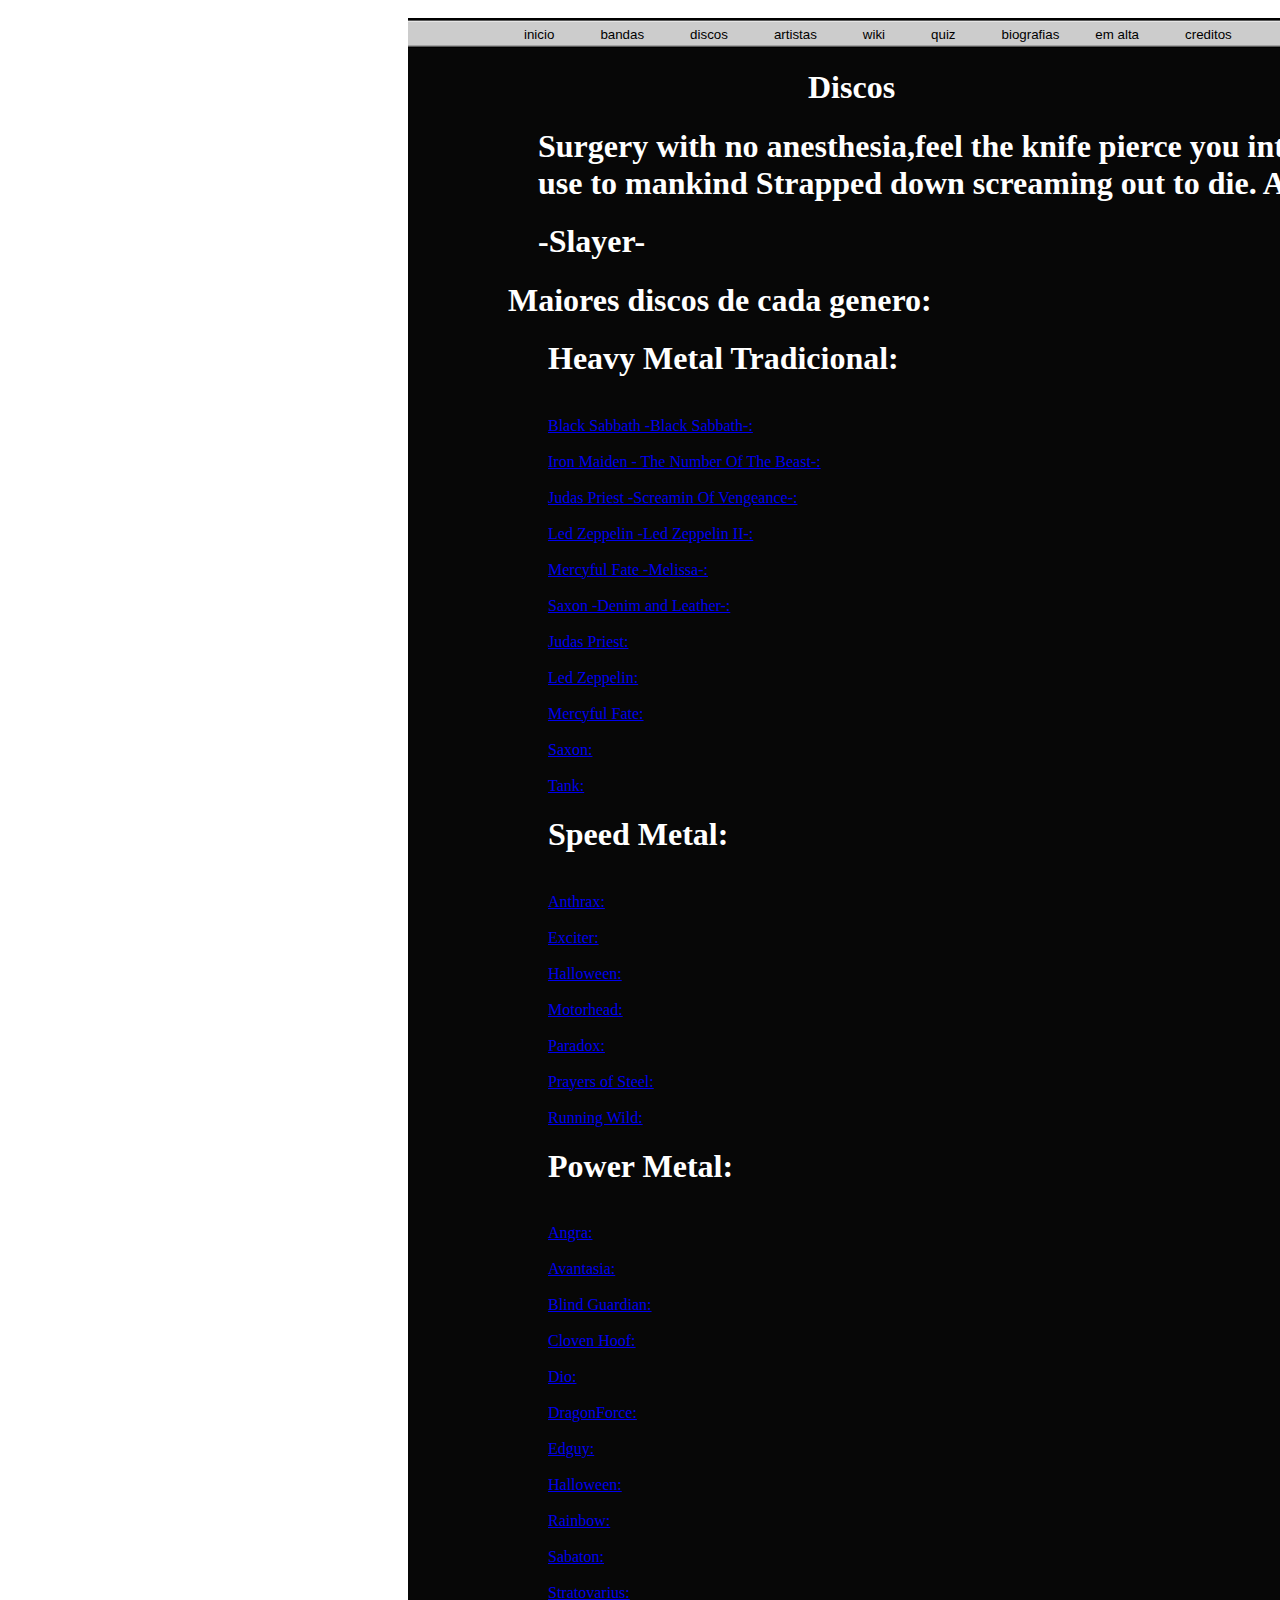
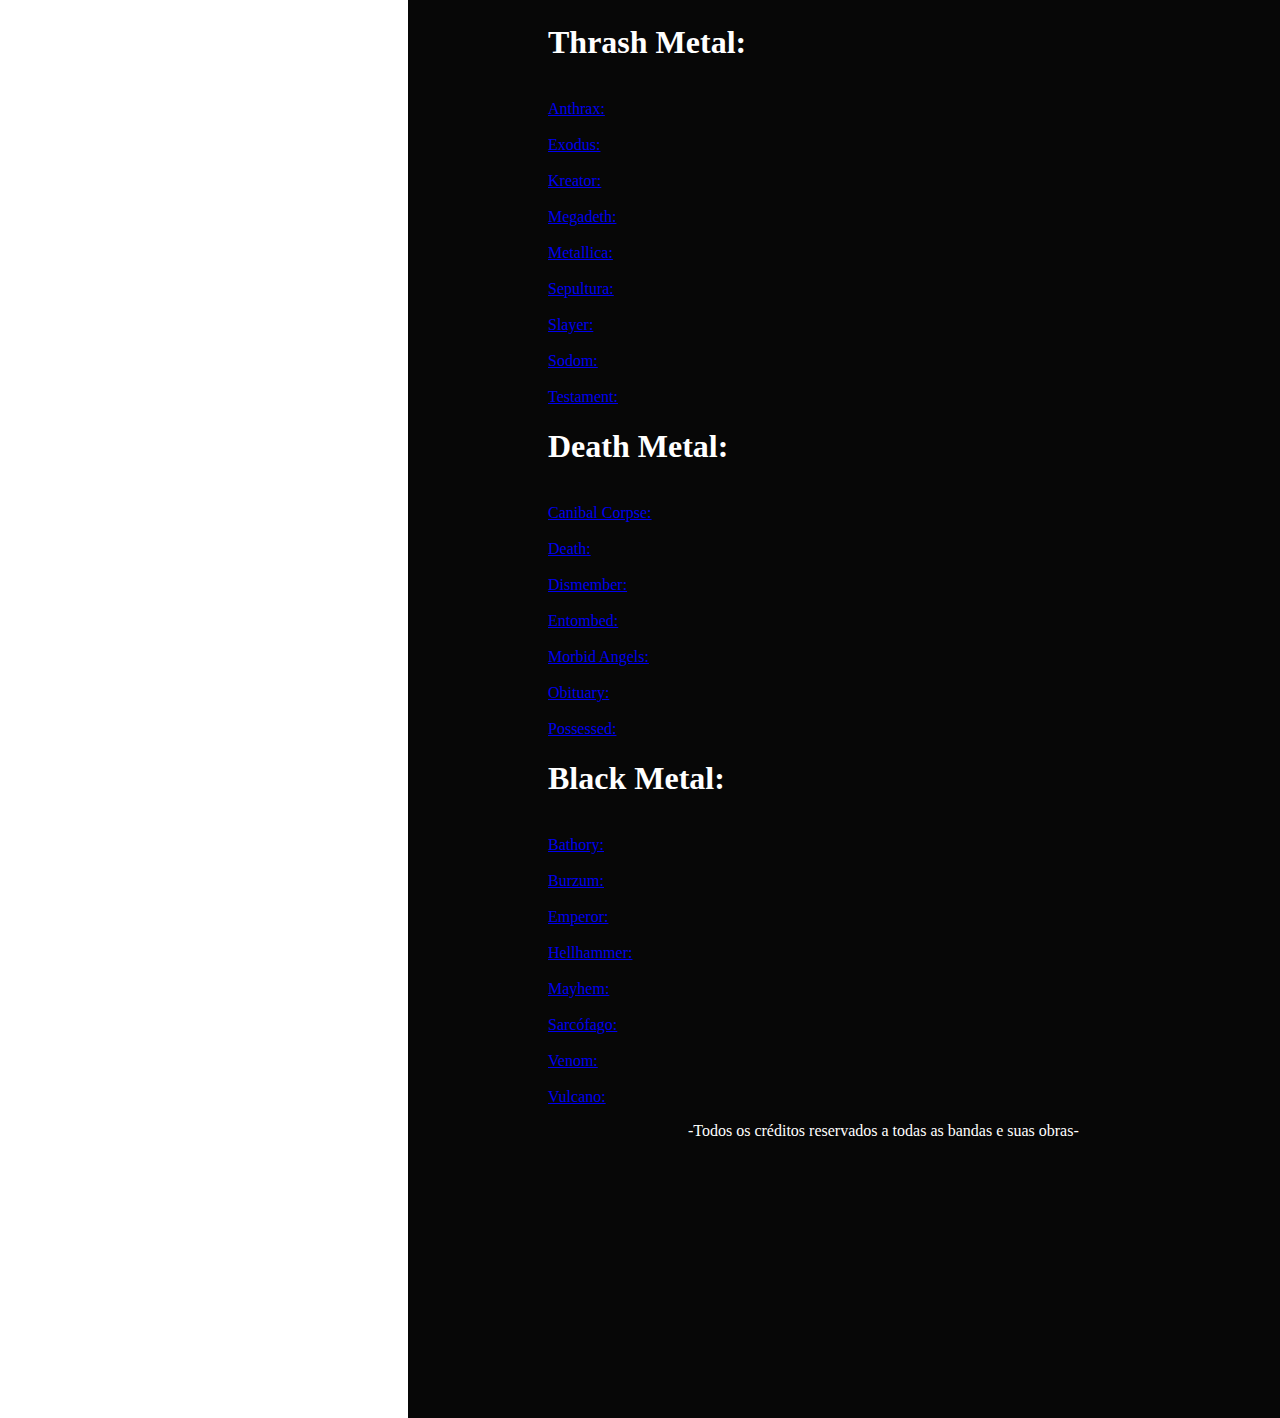
==== blog beta-1/discos/index.html @ 8f16cd03 "Initial commit" ====
<!DOCTYPE html>
<html lang="en">
<head>
    
    <meta charset="UTF-8">
    <link rel="stylesheet" href = "style.css">
    <meta name="viewport" content="width=device-width, initial-scale=1.0">
    <title>Document</title>
</head>
<body>
    
    
    
    <script src="site.js"></script>
    
<div id = "all">
    <div class = "barra">
        <img src="barra1.png" class = "barra__img">
    <div class = "barra__botoes">
    
    <button class = "barra__botoes__botao1" onclick="buttonClickInicio()">inicio</button>
    <button class = "barra__botoes__botao2" onclick="buttonClick()">bandas</button>
    <button class = "barra__botoes__botao3" onclick="buttonClickTeste()">discos</button>
    <button class = "barra__botoes__botao4" onclick="buttonClickTeste()">artistas</button>
    <button class = "barra__botoes__botao5" onclick="buttonClickTeste()">wiki</button>
    <button class = "barra__botoes__botao6" onclick="buttonClickTeste()">quiz</button>
    <button class = "barra__botoes__botao7" onclick="buttonClickTeste()">biografias</button>
    <button class = "barra__botoes__botao8" onclick="buttonClickTeste()">em alta</button>
    <button class = "barra__botoes__botao9" onclick="buttonClickTeste()">creditos</button>
    </div>
    </div>
    <div id ="menu"></div> 
    
    

    <audio autoplay loop style="display:none;">
        <source src="totaldestruction.mp3"  type="audio/mpeg">
    </audio> 

    <header>
        
        <h1 class = "header__titulo">
            Discos
        </h1>
        
        <article id ="dark_alert"> 
            <h1>Surgery with no anesthesia,feel the knife pierce you intensely, Inferior, no use to mankind Strapped down screaming out to die. Angel of Death!</h1>
            <h1>-Slayer-</h1>
        </article>
    </header>

<!-- o que é o site-->
    <section > 
        <article class="post"> 
            
            <h1 class = "post__titulo">Maiores discos de cada genero:</h1>
            
            <ul class = "post__lista__HMT" id = "links">
                <h1 class = "post__titulo" id = "textos">Heavy Metal Tradicional:</h1>
                <br><a href="https://pt.wikipedia.org/wiki/Angel_Witch">Black Sabbath -Black Sabbath-: </a> </br>
                <br><a href="https://pt.wikipedia.org/wiki/Atomkraft">Iron Maiden - The Number Of The Beast-: </a> </br>
                <br><a href="https://pt.wikipedia.org/wiki/Black_Sabbath">Judas Priest -Screamin Of Vengeance-: </a> </br>
                <br><a href="https://pt.wikipedia.org/wiki/Deep_Purple">Led Zeppelin -Led Zeppelin II-: </a> </br>
                <br><a href="https://pt.wikipedia.org/wiki/Holocaust_(banda)">Mercyful Fate -Melissa-: </a> </br>
                <br><a href="https://pt.wikipedia.org/wiki/Iron_Maiden">Saxon -Denim and Leather-: </a> </br>
                <br><a href="https://pt.wikipedia.org/wiki/Judas_Priest">Judas Priest: </a> </br>
                <br><a href="https://pt.wikipedia.org/wiki/Led_Zeppelin">Led Zeppelin: </a> </br>
                <br><a href="https://pt.wikipedia.org/wiki/Mercyful_Fate">Mercyful Fate: </a> </br>
                <br><a href="https://pt.wikipedia.org/wiki/Saxon_(banda)">Saxon: </a> </br>
                <br><a href="https://pt.wikipedia.org/wiki/Tank_(banda)">Tank: </a> </br>
            </ul>
           
            <ul class = "post__lista__SHM" id = "links">
                <h1 class = "post__titulo" id = "textos">Speed Metal:</h1>
                <br><a href="https://pt.wikipedia.org/wiki/Anthrax">Anthrax: </a> </br>
                <br><a href="https://pt.wikipedia.org/wiki/Exciter">Exciter: </a> </br>
                <br><a href="https://pt.wikipedia.org/wiki/Helloween">Halloween: </a> </br>
                <br><a href="https://pt.wikipedia.org/wiki/Mot%C3%B6rhead">Motorhead: </a> </br>
                <br><a href="https://pt.wikipedia.org/wiki/Paradox_(banda)">Paradox: </a> </br>
                <br><a href="https://www.youtube.com/watch?v=dQw4w9WgXcQ">Prayers of Steel: </a> </br>
                <br><a href="https://www.youtube.com/watch?v=dQw4w9WgXcQ">Running Wild: </a> </br>
                
            </ul>

            <ul class = "post__lista__DHM" id = "textos">
                <h1 class = "post__titulo" id = "textos">Power Metal:</h1>
                <br><a href="https://www.youtube.com/watch?v=dQw4w9WgXcQ">Angra: </a> </br>
                <br><a href="https://www.youtube.com/watch?v=dQw4w9WgXcQ">Avantasia: </a> </br>
                <br><a href="https://www.youtube.com/watch?v=dQw4w9WgXcQ">Blind Guardian: </a> </br>
                <br><a href="https://www.youtube.com/watch?v=dQw4w9WgXcQ">Cloven Hoof: </a> </br>
                <br><a href="https://www.youtube.com/watch?v=dQw4w9WgXcQ">Dio: </a> </br>
                <br><a href="https://www.youtube.com/watch?v=dQw4w9WgXcQ">DragonForce: </a> </br>
                <br><a href="https://www.youtube.com/watch?v=dQw4w9WgXcQ">Edguy: </a> </br>
                <br><a href="https://www.youtube.com/watch?v=dQw4w9WgXcQ">Halloween: </a> </br>
                <br><a href="https://www.youtube.com/watch?v=dQw4w9WgXcQ">Rainbow: </a> </br>
                <br><a href="https://www.youtube.com/watch?v=dQw4w9WgXcQ">Sabaton: </a> </br>
                <br><a href="https://www.youtube.com/watch?v=dQw4w9WgXcQ">Stratovarius: </a> </br>
            </ul>

            <ul class = "post__lista__THM" id = "textos">
                <h1 class = "post__titulo" id = "textos">Thrash Metal:</h1>
                <br><a href="https://www.youtube.com/watch?v=dQw4w9WgXcQ">Anthrax: </a> </br>
                <br><a href="https://www.youtube.com/watch?v=dQw4w9WgXcQ">Exodus: </a> </br>
                <br><a href="https://www.youtube.com/watch?v=dQw4w9WgXcQ">Kreator: </a> </br>
                <br><a href="https://www.youtube.com/watch?v=dQw4w9WgXcQ">Megadeth: </a> </br>
                <br><a href="https://www.youtube.com/watch?v=dQw4w9WgXcQ">Metallica: </a> </br>
                <br><a href="https://www.youtube.com/watch?v=dQw4w9WgXcQ">Sepultura: </a> </br>
                <br><a href="https://www.youtube.com/watch?v=dQw4w9WgXcQ">Slayer: </a> </br>
                <br><a href="https://www.youtube.com/watch?v=dQw4w9WgXcQ">Sodom: </a> </br>
                <br><a href="https://www.youtube.com/watch?v=dQw4w9WgXcQ">Testament: </a> </br>
            </ul>
            <ul class = "post__lista__DHM" id = "textos">
                <h1 class = "post__titulo" id = "textos">Death Metal:</h1>
                <br><a href="https://www.youtube.com/watch?v=dQw4w9WgXcQ">Canibal Corpse: </a> </br>
                <br><a href="https://www.youtube.com/watch?v=dQw4w9WgXcQ">Death: </a> </br>
                <br><a href="https://www.youtube.com/watch?v=dQw4w9WgXcQ">Dismember: </a> </br>
                <br><a href="https://www.youtube.com/watch?v=dQw4w9WgXcQ">Entombed: </a> </br>
                <br><a href="https://www.youtube.com/watch?v=dQw4w9WgXcQ">Morbid Angels: </a> </br>
                <br><a href="https://www.youtube.com/watch?v=dQw4w9WgXcQ">Obituary: </a> </br>
                <br><a href="https://www.youtube.com/watch?v=dQw4w9WgXcQ">Possessed: </a> </br>
            </ul>
            <ul class = "post__lista__BHM" id = "textos">
                <h1 class = "post__titulo" id = "textos">Black Metal:</h1>
                <br><a href="https://www.youtube.com/watch?v=dQw4w9WgXcQ">Bathory: </a> </br>
                <br><a href="https://www.youtube.com/watch?v=dQw4w9WgXcQ">Burzum: </a> </br>
                <br><a href="https://www.youtube.com/watch?v=dQw4w9WgXcQ">Emperor: </a> </br>
                <br><a href="https://www.youtube.com/watch?v=dQw4w9WgXcQ">Hellhammer: </a> </br>
                <br><a href="https://www.youtube.com/watch?v=dQw4w9WgXcQ">Mayhem: </a> </br>
                <br><a href="https://www.youtube.com/watch?v=dQw4w9WgXcQ">Sarcófago: </a> </br>
                <br><a href="https://www.youtube.com/watch?v=dQw4w9WgXcQ">Venom: </a> </br>
                <br><a href="https://www.youtube.com/watch?v=dQw4w9WgXcQ">Vulcano: </a> </br>
            </ul>

           
        </article> 
    </section>
<!-- creditos/rodapé-->
    <footer>-Todos os créditos reservados a todas as bandas e suas obras-</footer>
    <div class = "retangulo"></div>
    </div>
</body>
</html>
---- blog beta-1/discos/style.css ----
body{
    background-image: url('https://steamuserimages-a.akamaihd.net/ugc/850467574239066353/6B56E86D1F79E68C0050231125B6F3855B408C30/?imw=5000&imh=5000&ima=fit&impolicy=Letterbox&imcolor=%23000000&letterbox=false');
    top:90%;
    background-size:auto;
}
.barra{
    position:relative;
    top : 0px;
    left:0px;
    width:1000px;
    height:30px
}
.barra__botoes{
    position:relative;
    left:100px;
}
.barra__img{
    position:relative;
    width:1000px;
    height:30px
}

.barra__botao:hover {
    background-color: #45a049; /* Cor de fundo ao passar o mouse */
    border-color: #45a049; /* Cor da borda ao passar o mouse */
}
#all{
    background-color:#070707;
    position:relative;
    color:white;
    font-family:"Onyx";
    top : 10px; 
    left : 400px;
    
    
    background-color:#070707;
    width:1000px;
    height:3000px;
    border-color: white;
    border:40px;
    border-style: inherit;
    
}
#dark_alert{
    position:relative;
    left:13%;
}
.post{
    position:relative;
    left:10%;
}

.post1{
    position:relative;
    top:-135px;
    left:70%;
}

.header__titulo{
    position:relative;
    left:40%;
}
footer{
    position:relative;
    left:28%;
}

#euronymous{
    position:relative;
    left:20%;
}


/*botoes*/

.barra__botoes__botao1{

    position:relative;
    background-color: #cccccc;
    left:10px;
    top:-27px;
    border:0px;
}
.barra__botoes__botao2{

    position:relative;
    background-color: #cccccc;
    left:40px;
    top:-27px;
    border:0px;
}
.barra__botoes__botao3{

    position:relative;
    background-color: #cccccc;
    left:70px;
    top:-27px;
    border:0px;
}
.barra__botoes__botao4{

    position:relative;
    background-color: #cccccc;
    left:100px;
    top:-27px;
    border:0px;
}
.barra__botoes__botao5{

    position:relative;
    background-color: #cccccc;
    left:130px;
    top:-27px;
    border:0px;
}
.barra__botoes__botao6{

    position:relative;
    background-color: #cccccc;
    left:160px;
    top:-27px;
    border:0px;
}
.barra__botoes__botao7{

    position:relative;
    background-color: #cccccc;
    left:190px;
    top:-27px;
    border:0px;
}
.barra__botoes__botao8{

    position:relative;
    background-color: #cccccc;
    left:210px;
    top:-27px;
    border:0px;
}
.barra__botoes__botao9{

    position:relative;
    background-color: #cccccc;
    left:240px;
    top:-27px;
    border:0px;
}
.barra__botoes__botao1:hover {
    background-color: #686868; /* Cor de fundo ao passar o mouse */
    border-color: #686868; /* Cor da borda ao passar o mouse */
}
.barra__botoes__botao2:hover {
    background-color: #686868; /* Cor de fundo ao passar o mouse */
    border-color: #686868; /* Cor da borda ao passar o mouse */
}
.barra__botoes__botao3:hover {
    background-color: #686868; /* Cor de fundo ao passar o mouse */
    border-color: #686868; /* Cor da borda ao passar o mouse */
}
.barra__botoes__botao4:hover {
    background-color: #686868; /* Cor de fundo ao passar o mouse */
    border-color: #686868; /* Cor da borda ao passar o mouse */
}
.barra__botoes__botao5:hover {
    background-color: #686868; /* Cor de fundo ao passar o mouse */
    border-color: #686868; /* Cor da borda ao passar o mouse */
}
.barra__botoes__botao6:hover {
    background-color: #686868; /* Cor de fundo ao passar o mouse */
    border-color: #686868; /* Cor da borda ao passar o mouse */
}
.barra__botoes__botao7:hover {
    background-color: #686868; /* Cor de fundo ao passar o mouse */
    border-color: #686868; /* Cor da borda ao passar o mouse */
}
.barra__botoes__botao8:hover {
    background-color: #686868; /* Cor de fundo ao passar o mouse */
    border-color: #686868; /* Cor da borda ao passar o mouse */
}
.barra__botoes__botao9:hover {
    background-color: #686868; /* Cor de fundo ao passar o mouse */
    border-color: #686868; /* Cor da borda ao passar o mouse */
}
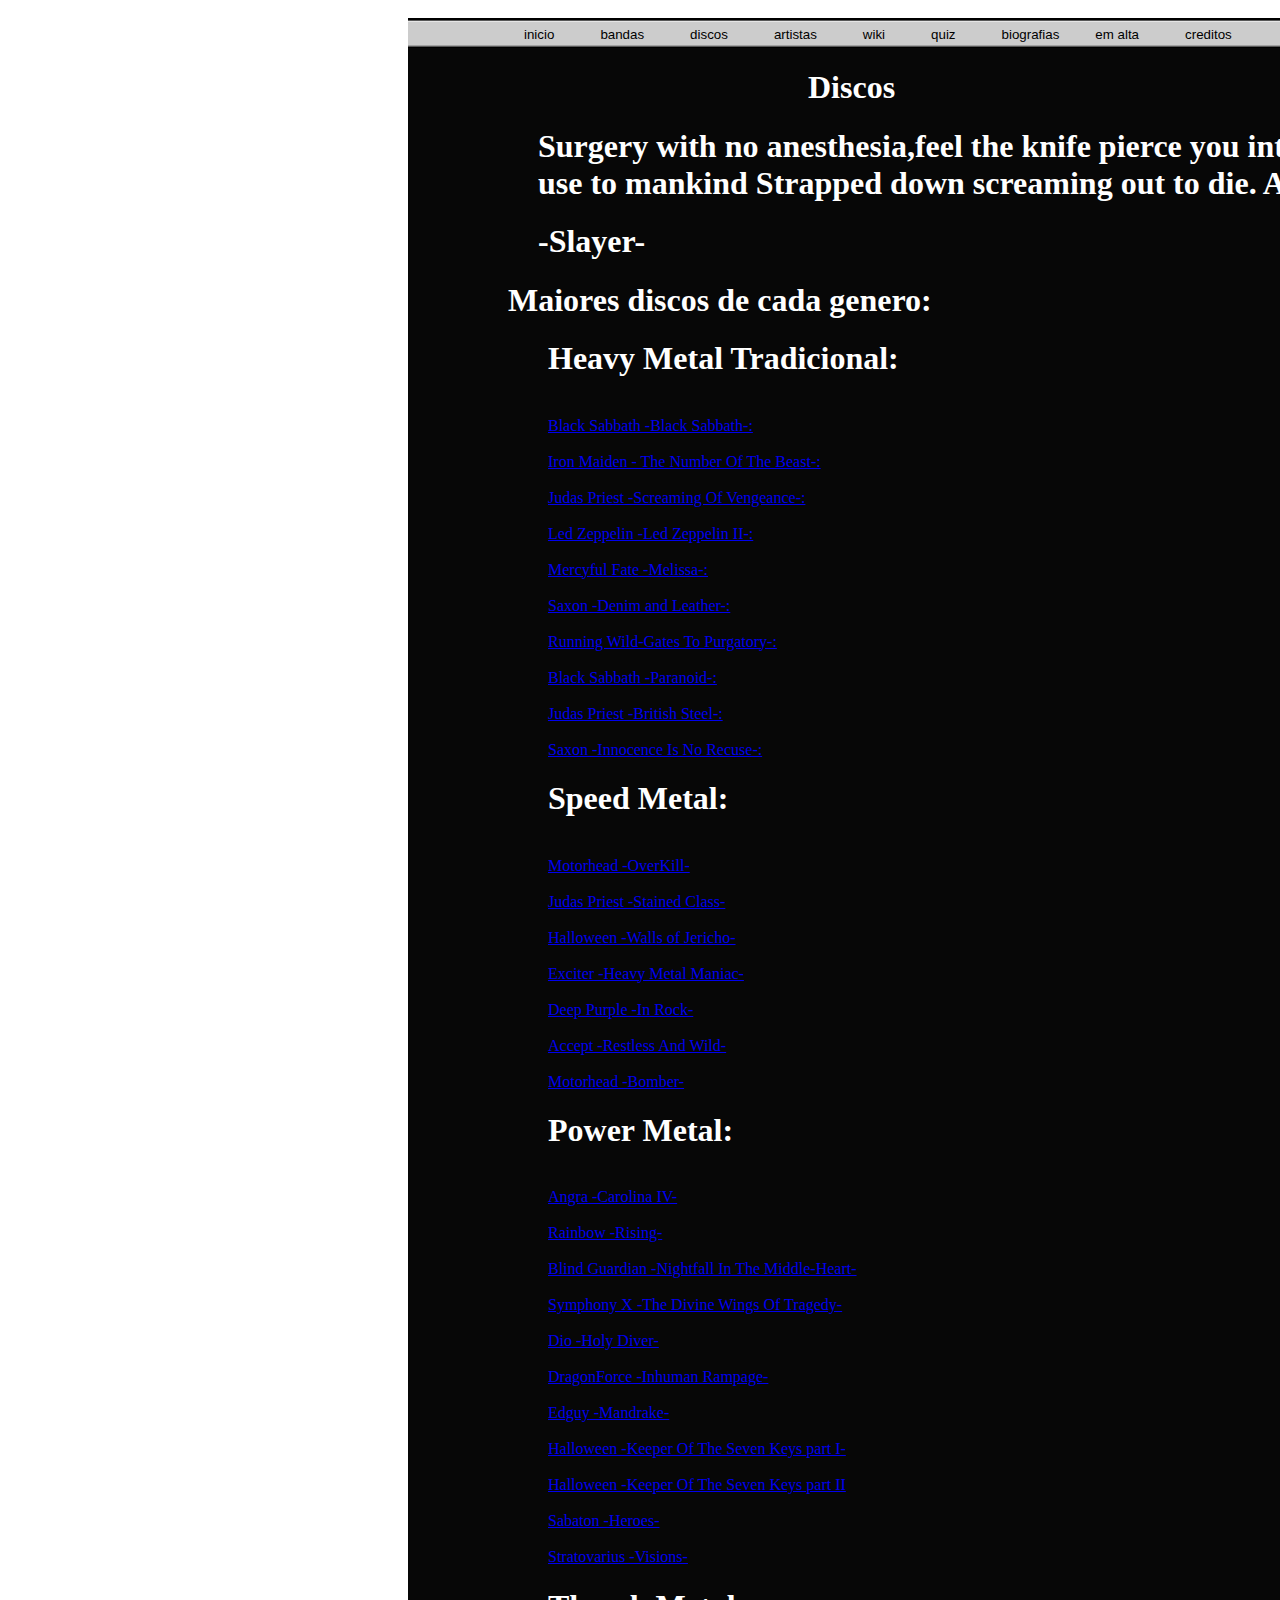
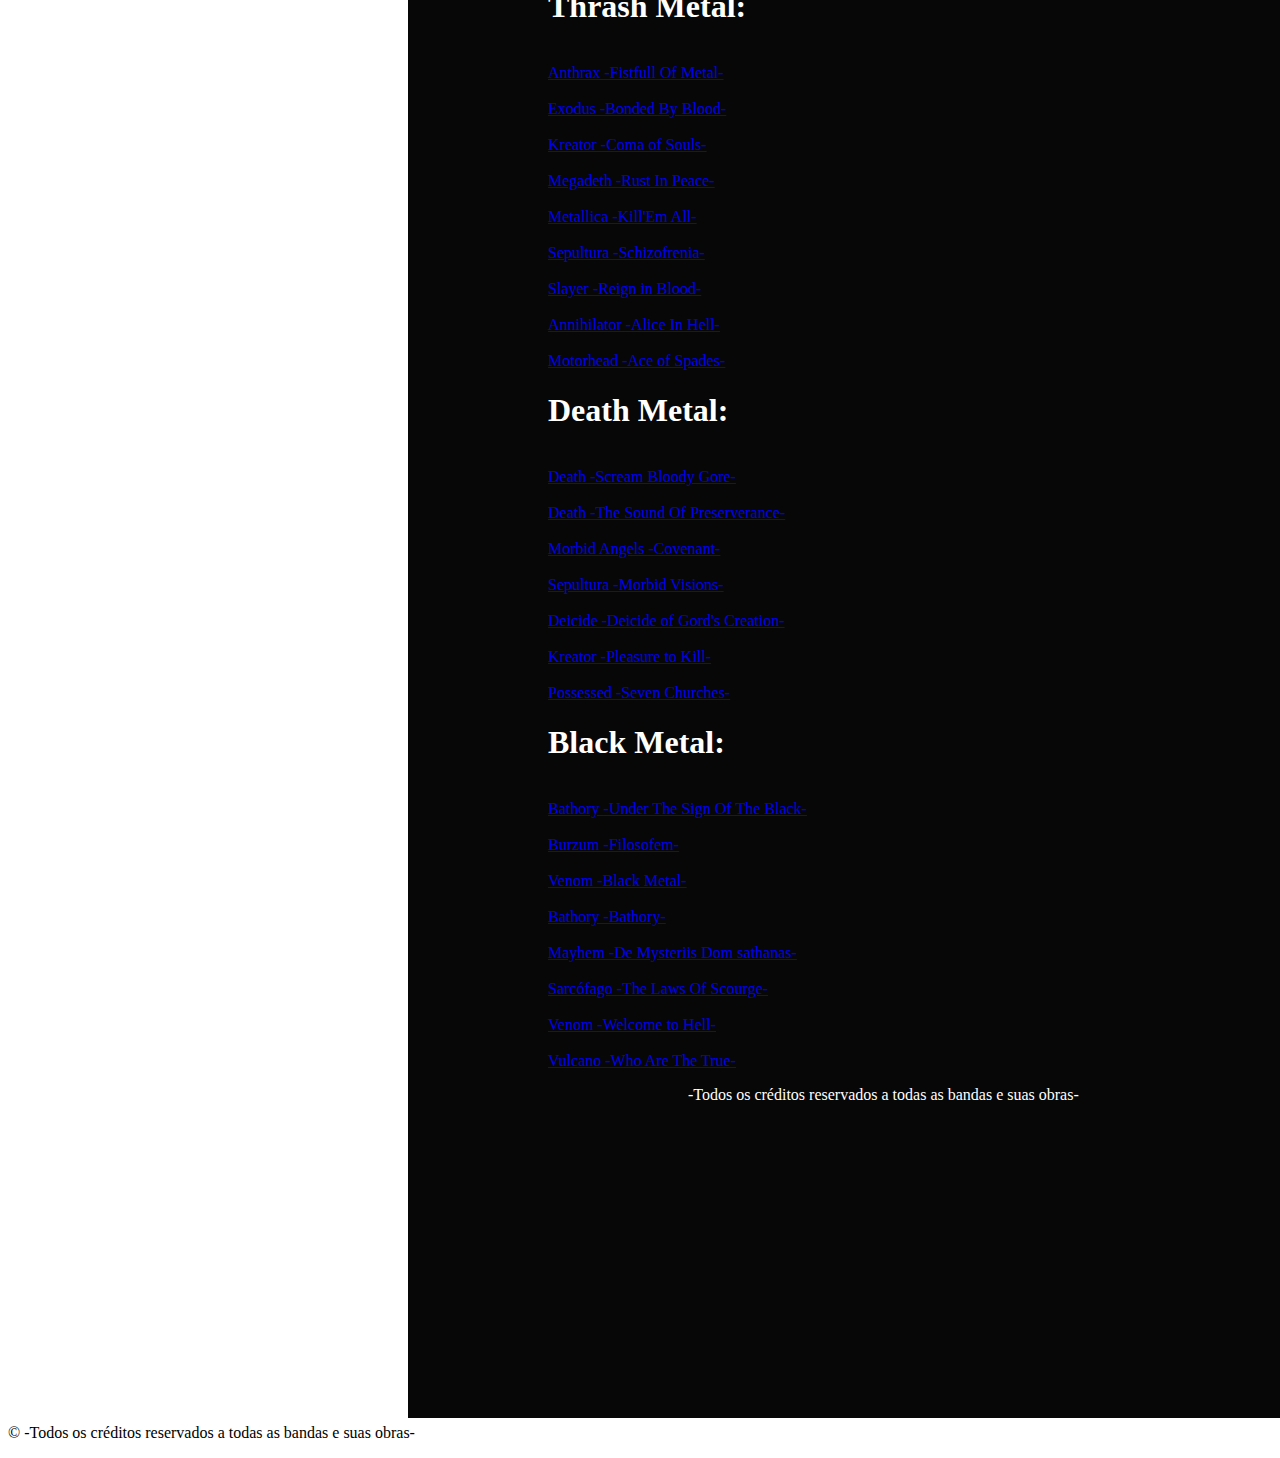
==== commit 70974af3: "primteiro commit" ====
--- a/blog beta-1/discos/index.html
+++ b/blog beta-1/discos/index.html
@@ -18,15 +18,15 @@
         <img src="barra1.png" class = "barra__img">
     <div class = "barra__botoes">
     
-    <button class = "barra__botoes__botao1" onclick="buttonClickInicio()">inicio</button>
-    <button class = "barra__botoes__botao2" onclick="buttonClick()">bandas</button>
-    <button class = "barra__botoes__botao3" onclick="buttonClickTeste()">discos</button>
-    <button class = "barra__botoes__botao4" onclick="buttonClickTeste()">artistas</button>
-    <button class = "barra__botoes__botao5" onclick="buttonClickTeste()">wiki</button>
-    <button class = "barra__botoes__botao6" onclick="buttonClickTeste()">quiz</button>
-    <button class = "barra__botoes__botao7" onclick="buttonClickTeste()">biografias</button>
-    <button class = "barra__botoes__botao8" onclick="buttonClickTeste()">em alta</button>
-    <button class = "barra__botoes__botao9" onclick="buttonClickTeste()">creditos</button>
+        <button class = "barra__botoes__botao1" onclick="buttonClickInicio()">inicio</button>
+        <button class = "barra__botoes__botao2" onclick="buttonClickBandas()">bandas</button>
+        <button class = "barra__botoes__botao3" onclick="buttonClickDiscos()">discos</button>
+        <button class = "barra__botoes__botao4" onclick="buttonClickTeste()">artistas</button>
+        <button class = "barra__botoes__botao5" onclick="buttonClickTeste()">wiki</button>
+        <button class = "barra__botoes__botao6" onclick="buttonClickTeste()">quiz</button>
+        <button class = "barra__botoes__botao7" onclick="buttonClickTeste()">biografias</button>
+        <button class = "barra__botoes__botao8" onclick="buttonClickTeste()">em alta</button>
+        <button class = "barra__botoes__botao9" onclick="buttonClickTeste()">creditos</button>
     </div>
     </div>
     <div id ="menu"></div> 
@@ -57,78 +57,77 @@
             
             <ul class = "post__lista__HMT" id = "links">
                 <h1 class = "post__titulo" id = "textos">Heavy Metal Tradicional:</h1>
-                <br><a href="https://pt.wikipedia.org/wiki/Angel_Witch">Black Sabbath -Black Sabbath-: </a> </br>
-                <br><a href="https://pt.wikipedia.org/wiki/Atomkraft">Iron Maiden - The Number Of The Beast-: </a> </br>
-                <br><a href="https://pt.wikipedia.org/wiki/Black_Sabbath">Judas Priest -Screamin Of Vengeance-: </a> </br>
-                <br><a href="https://pt.wikipedia.org/wiki/Deep_Purple">Led Zeppelin -Led Zeppelin II-: </a> </br>
-                <br><a href="https://pt.wikipedia.org/wiki/Holocaust_(banda)">Mercyful Fate -Melissa-: </a> </br>
-                <br><a href="https://pt.wikipedia.org/wiki/Iron_Maiden">Saxon -Denim and Leather-: </a> </br>
-                <br><a href="https://pt.wikipedia.org/wiki/Judas_Priest">Judas Priest: </a> </br>
-                <br><a href="https://pt.wikipedia.org/wiki/Led_Zeppelin">Led Zeppelin: </a> </br>
-                <br><a href="https://pt.wikipedia.org/wiki/Mercyful_Fate">Mercyful Fate: </a> </br>
-                <br><a href="https://pt.wikipedia.org/wiki/Saxon_(banda)">Saxon: </a> </br>
-                <br><a href="https://pt.wikipedia.org/wiki/Tank_(banda)">Tank: </a> </br>
+                <br><a href="https://music.youtube.com/playlist?list=OLAK5uy_l7sDmWvP2VNWTdhZ453bIhVOBGeNh8lJU&si=3MgvzFK1MkZUBrwI">Black Sabbath -Black Sabbath-: </a> </br>
+                <br><a href="https://music.youtube.com/playlist?list=OLAK5uy_k-RPCaUE9MJcd5OSVh1k1dRTPnvbneE_k&si=8OX3JvwDCbMYzcw0">Iron Maiden - The Number Of The Beast-: </a> </br>
+                <br><a href="https://music.youtube.com/playlist?list=OLAK5uy_nD8CheCHK1_G_mtlSMNhzfT8s3QhSqMdg&si=U64Ra0ibznQNCyFC">Judas Priest -Screaming Of Vengeance-: </a> </br>
+                <br><a href="https://music.youtube.com/playlist?list=OLAK5uy_lfBlhBZMlaqZCHE5LR-kEo7kIrB4QWCDw&si=IKbrIzFSq0qkS_dy">Led Zeppelin -Led Zeppelin II-: </a> </br>
+                <br><a href="https://music.youtube.com/playlist?list=OLAK5uy_liDXSSs3wkx6tQmQ3J7Q6c-BPKJ4gIjag&si=VhfoyOIpK8gxovm1">Mercyful Fate -Melissa-: </a> </br>
+                <br><a href="https://music.youtube.com/playlist?list=OLAK5uy_neOKqRk43faZufEe7dB8HVOI8RJhS3_KY&si=YKwOnpxPqIC_SFw6">Saxon -Denim and Leather-: </a> </br>
+                <br><a href="https://music.youtube.com/playlist?list=OLAK5uy_nHfVutLL2-zwTvGDZGIk4E55Ck5b_7ik8&si=GKBf6HnU1xf4RZIj">Running Wild-Gates To Purgatory-: </a> </br>
+                <br><a href="https://music.youtube.com/playlist?list=OLAK5uy_lhrQQKBwL-MndIQ077Jq-4eKiq5oo-hJw&si=f7dWpZ4AxHJkbiUp">Black Sabbath -Paranoid-: </a> </br>
+                <br><a href="https://music.youtube.com/playlist?list=OLAK5uy_mk0z0Yk8F-4nJPFIJo-4eQztVErgTmGjU&si=Gu_8l-ooTRsUE5o2">Judas Priest -British Steel-: </a> </br>
+                <br><a href="https://music.youtube.com/playlist?list=OLAK5uy_lJfk8BsXggCQly7GxTB_9XyjNbZjKiWAQ&si=n2jx1Ts4QOLpowu9">Saxon -Innocence Is No Recuse-: </a> </br>
             </ul>
            
             <ul class = "post__lista__SHM" id = "links">
                 <h1 class = "post__titulo" id = "textos">Speed Metal:</h1>
-                <br><a href="https://pt.wikipedia.org/wiki/Anthrax">Anthrax: </a> </br>
-                <br><a href="https://pt.wikipedia.org/wiki/Exciter">Exciter: </a> </br>
-                <br><a href="https://pt.wikipedia.org/wiki/Helloween">Halloween: </a> </br>
-                <br><a href="https://pt.wikipedia.org/wiki/Mot%C3%B6rhead">Motorhead: </a> </br>
-                <br><a href="https://pt.wikipedia.org/wiki/Paradox_(banda)">Paradox: </a> </br>
-                <br><a href="https://www.youtube.com/watch?v=dQw4w9WgXcQ">Prayers of Steel: </a> </br>
-                <br><a href="https://www.youtube.com/watch?v=dQw4w9WgXcQ">Running Wild: </a> </br>
+                <br><a href="https://music.youtube.com/playlist?list=OLAK5uy_lsKwBEVkZb9fbggGUn56hBKQWWP2JN5zs&si=qclrq4NkLLWTanl4">Motorhead -OverKill- </a> </br>
+                <br><a href="https://music.youtube.com/playlist?list=OLAK5uy_nwJLzjsb8ag5oSzl_YZnhofUBKdmqgA00&si=_hdIQugZRzOq7MhF">Judas Priest -Stained Class- </a> </br>
+                <br><a href="https://music.youtube.com/playlist?list=OLAK5uy_mfLZQBQZVHSDBpPq4ckEUEBxqT22loMVo&si=fN1OQ2G0YjG9G5rC">Halloween -Walls of Jericho- </a> </br>
+                <br><a href="https://music.youtube.com/playlist?list=OLAK5uy_nWYsmFveGJF69dao6NWYx1Nhs0415k12s&si=OD9avzLj0U4Swg-I">Exciter -Heavy Metal Maniac- </a> </br>
+                <br><a href="https://music.youtube.com/playlist?list=OLAK5uy_mgjgsqfdRh5_qjfS68P-hpRtYEeRatHf8&si=3QZ7oVmAc_8HJkIW">Deep Purple -In Rock- </a> </br>
+                <br><a href="https://music.youtube.com/playlist?list=OLAK5uy_lblNLSMMu-f4HRKRFvkGpKR3WExcUR1dQ&si=APd-WBzD3Qdqhywn">Accept -Restless And Wild- </a> </br>
+                <br><a href="https://music.youtube.com/playlist?list=OLAK5uy_nghuCcaK-UarkqQvAOjUxFTzQe9yn6eYg&si=8EMDmNz5vq-vhFjy">Motorhead -Bomber- </a> </br>
                 
             </ul>
 
             <ul class = "post__lista__DHM" id = "textos">
                 <h1 class = "post__titulo" id = "textos">Power Metal:</h1>
-                <br><a href="https://www.youtube.com/watch?v=dQw4w9WgXcQ">Angra: </a> </br>
-                <br><a href="https://www.youtube.com/watch?v=dQw4w9WgXcQ">Avantasia: </a> </br>
-                <br><a href="https://www.youtube.com/watch?v=dQw4w9WgXcQ">Blind Guardian: </a> </br>
-                <br><a href="https://www.youtube.com/watch?v=dQw4w9WgXcQ">Cloven Hoof: </a> </br>
-                <br><a href="https://www.youtube.com/watch?v=dQw4w9WgXcQ">Dio: </a> </br>
-                <br><a href="https://www.youtube.com/watch?v=dQw4w9WgXcQ">DragonForce: </a> </br>
-                <br><a href="https://www.youtube.com/watch?v=dQw4w9WgXcQ">Edguy: </a> </br>
-                <br><a href="https://www.youtube.com/watch?v=dQw4w9WgXcQ">Halloween: </a> </br>
-                <br><a href="https://www.youtube.com/watch?v=dQw4w9WgXcQ">Rainbow: </a> </br>
-                <br><a href="https://www.youtube.com/watch?v=dQw4w9WgXcQ">Sabaton: </a> </br>
-                <br><a href="https://www.youtube.com/watch?v=dQw4w9WgXcQ">Stratovarius: </a> </br>
+                <br><a href="https://music.youtube.com/playlist?list=OLAK5uy_m0w-TaUa4Dpc-zR8-0oMd885Ke5mN8nzk&si=zysUt0Au0BrJujH2">Angra -Carolina IV- </a> </br>
+                <br><a href="https://music.youtube.com/playlist?list=OLAK5uy_lPTPNinQoLJ7RI1MCV0jM6N3VeyZbhp1U&si=aDnEMcuEuCl0bjWa">Rainbow -Rising- </a> </br>
+                <br><a href="https://music.youtube.com/playlist?list=OLAK5uy_nVY7Ekmu-3gJilFDUz8xrjkzmVmVnQSMQ&si=nS3d5RMtwSQPwRmd">Blind Guardian -Nightfall In The Middle-Heart- </a> </br>
+                <br><a href="https://music.youtube.com/playlist?list=OLAK5uy_nJvO3Tlodjud31G5PB545-o8CCsSE8dFk&si=skcNvOwbE1JpEE0j">Symphony X -The Divine Wings Of Tragedy- </a> </br>
+                <br><a href="https://music.youtube.com/playlist?list=OLAK5uy_mDZD-7njzJOzpgyW__vk9AfpAKzt6waOs&si=xmWsaUWaCLRP8-iK">Dio -Holy Diver- </a> </br>
+                <br><a href="https://music.youtube.com/playlist?list=OLAK5uy_mXoHghv1xDKLngoWfD_0D-hhHrMSsBlwM&si=YDygLOK2kFvtF4Rm">DragonForce -Inhuman Rampage- </a> </br>
+                <br><a href="https://music.youtube.com/playlist?list=OLAK5uy_mZuhx72NPxy3C_5FHjQUpNigmEOx7r5Zo&si=euDgKBSzvkXoU1QS">Edguy -Mandrake- </a> </br>
+                <br><a href="https://music.youtube.com/playlist?list=OLAK5uy_kSM3ce3FKKnVovw3lk2Ks3S2jxH7BOGUU&si=jUFkbyn4nkcem1h2">Halloween -Keeper Of The Seven Keys part I- </a> </br>
+                <br><a href="https://music.youtube.com/playlist?list=OLAK5uy_k11c1NsqqKnadLXCcMHtSNh4pOC46jYXU&si=9GpCDpC67R3T0k1U">Halloween -Keeper Of The Seven Keys part II </a> </br>
+                <br><a href="https://music.youtube.com/playlist?list=OLAK5uy_n7aBpqKyMzx-aaAtMYdBcCDJoAhadqUVY&si=UQhqEMPbPyrSQrm8">Sabaton -Heroes- </a> </br>
+                <br><a href="https://music.youtube.com/playlist?list=OLAK5uy_lX-rUBsmMk_lPpOzt3yrYcNxCrQyJSLd8&si=d-95aP4QkTqZre34">Stratovarius -Visions- </a> </br>
             </ul>
 
             <ul class = "post__lista__THM" id = "textos">
                 <h1 class = "post__titulo" id = "textos">Thrash Metal:</h1>
-                <br><a href="https://www.youtube.com/watch?v=dQw4w9WgXcQ">Anthrax: </a> </br>
-                <br><a href="https://www.youtube.com/watch?v=dQw4w9WgXcQ">Exodus: </a> </br>
-                <br><a href="https://www.youtube.com/watch?v=dQw4w9WgXcQ">Kreator: </a> </br>
-                <br><a href="https://www.youtube.com/watch?v=dQw4w9WgXcQ">Megadeth: </a> </br>
-                <br><a href="https://www.youtube.com/watch?v=dQw4w9WgXcQ">Metallica: </a> </br>
-                <br><a href="https://www.youtube.com/watch?v=dQw4w9WgXcQ">Sepultura: </a> </br>
-                <br><a href="https://www.youtube.com/watch?v=dQw4w9WgXcQ">Slayer: </a> </br>
-                <br><a href="https://www.youtube.com/watch?v=dQw4w9WgXcQ">Sodom: </a> </br>
-                <br><a href="https://www.youtube.com/watch?v=dQw4w9WgXcQ">Testament: </a> </br>
+                <br><a href="https://music.youtube.com/playlist?list=OLAK5uy_loQ23NAYD7yQoH0H2aDEkKRUnkKwwGKTA&si=DXuwsUi7JJyN1VsE">Anthrax -Fistfull Of Metal- </a> </br>
+                <br><a href="https://music.youtube.com/playlist?list=OLAK5uy_kpnRSu9fpQtzzQnP0YpHSlMZdR2n7rPoM&si=7b6T-Qii9g3tM8pA">Exodus -Bonded By Blood- </a> </br>
+                <br><a href="https://music.youtube.com/playlist?list=OLAK5uy_kxKdBOEGV-WvW8voSrm7rf6rzVRIIQhlA&si=Av6umkpttDkK2peH">Kreator -Coma of Souls- </a> </br>
+                <br><a href="https://music.youtube.com/playlist?list=OLAK5uy_l8vqOyheJ7cTWMxaOOPGBnceUaGRTIsgo&si=1qceYlp_x3TtKrwJ">Megadeth -Rust In Peace- </a> </br>
+                <br><a href="https://music.youtube.com/playlist?list=OLAK5uy_m-35U84Nfew9lXmlFNJD_DStZacRYoqWo&si=0QZmOMAfisVIh2pa">Metallica -Kill'Em All- </a> </br>
+                <br><a href="https://music.youtube.com/playlist?list=OLAK5uy_mdnD23aBU5vl4sPyP4MXlfbpyoaiaEHwc&si=zKOhAkeijIUtOhpZ">Sepultura -Schizofrenia- </a> </br>
+                <br><a href="https://music.youtube.com/playlist?list=OLAK5uy_mpVxBNJ60LlM1uhcr2-sJ9Ixo3d6Q4tEE&si=vt7nHFzu1lGUmY9N">Slayer -Reign in Blood- </a> </br>
+                <br><a href="https://music.youtube.com/playlist?list=OLAK5uy_mLtQmUgy-pUvLHNr9evE1XJv7n0OLWcr0&si=XMekpigf5bBnwNo8">Annihilator -Alice In Hell- </a> </br>
+                <br><a href="https://music.youtube.com/playlist?list=OLAK5uy_k2xMJGlq0qobYSxMFIh0en3VKJJXp3k3g&si=G4XaZSVwnZMCwuJV">Motorhead -Ace of Spades- </a> </br>
             </ul>
             <ul class = "post__lista__DHM" id = "textos">
                 <h1 class = "post__titulo" id = "textos">Death Metal:</h1>
-                <br><a href="https://www.youtube.com/watch?v=dQw4w9WgXcQ">Canibal Corpse: </a> </br>
-                <br><a href="https://www.youtube.com/watch?v=dQw4w9WgXcQ">Death: </a> </br>
-                <br><a href="https://www.youtube.com/watch?v=dQw4w9WgXcQ">Dismember: </a> </br>
-                <br><a href="https://www.youtube.com/watch?v=dQw4w9WgXcQ">Entombed: </a> </br>
-                <br><a href="https://www.youtube.com/watch?v=dQw4w9WgXcQ">Morbid Angels: </a> </br>
-                <br><a href="https://www.youtube.com/watch?v=dQw4w9WgXcQ">Obituary: </a> </br>
-                <br><a href="https://www.youtube.com/watch?v=dQw4w9WgXcQ">Possessed: </a> </br>
+                <br><a href="https://music.youtube.com/playlist?list=OLAK5uy_nrokSibSHIsgW1n3BPkq8-LY_fKHoWE0k&si=cs82DBuWL663NcnM">Death -Scream Bloody Gore- </a> </br>
+                <br><a href="https://music.youtube.com/playlist?list=OLAK5uy_lbySUED5AEoh5nVAUwCZE0ebgI49UHIxk&si=_xt3o2s8AR6O2Vnf">Death -The Sound Of Preserverance- </a> </br>
+                <br><a href="https://music.youtube.com/playlist?list=OLAK5uy_mszirvmYRp_8TEh4bOdSdPvldYdet_QCg&si=vOc0TeTtCq2wOBLJ">Morbid Angels -Covenant- </a> </br>
+                <br><a href="https://music.youtube.com/playlist?list=OLAK5uy_m-aUrdAUkH1a7gvl6SOJIFMwa8MQU-R5Y&si=YABaIYManJAWxGWK">Sepultura -Morbid Visions- </a> </br>
+                <br><a href="https://music.youtube.com/playlist?list=OLAK5uy_mHROeWZ0VBdM_vgcLhsR5F7Xt9VQ2YUCg&si=5925mPtzPdCPeTFW">Deicide -Deicide of Gord's Creation- </a> </br>
+                <br><a href="https://music.youtube.com/playlist?list=OLAK5uy_nTI0yqYv7T6UQC4gWNHHObDRU1WM2vzPk&si=iA-wqXfyv2jDvH8F">Kreator -Pleasure to Kill- </a> </br>
+                <br><a href="https://music.youtube.com/playlist?list=OLAK5uy_mZN43N_4ZbWl0Cmp91J_mBi22HnH2pii4&si=yqOlK9k43qWtN2Hu">Possessed -Seven Churches- </a> </br>
             </ul>
             <ul class = "post__lista__BHM" id = "textos">
                 <h1 class = "post__titulo" id = "textos">Black Metal:</h1>
-                <br><a href="https://www.youtube.com/watch?v=dQw4w9WgXcQ">Bathory: </a> </br>
-                <br><a href="https://www.youtube.com/watch?v=dQw4w9WgXcQ">Burzum: </a> </br>
-                <br><a href="https://www.youtube.com/watch?v=dQw4w9WgXcQ">Emperor: </a> </br>
-                <br><a href="https://www.youtube.com/watch?v=dQw4w9WgXcQ">Hellhammer: </a> </br>
-                <br><a href="https://www.youtube.com/watch?v=dQw4w9WgXcQ">Mayhem: </a> </br>
-                <br><a href="https://www.youtube.com/watch?v=dQw4w9WgXcQ">Sarcófago: </a> </br>
-                <br><a href="https://www.youtube.com/watch?v=dQw4w9WgXcQ">Venom: </a> </br>
-                <br><a href="https://www.youtube.com/watch?v=dQw4w9WgXcQ">Vulcano: </a> </br>
+                <br><a href="https://music.youtube.com/playlist?list=OLAK5uy_kRcJ0FlU7EDgvVqTgn804ja_kVxZo0tdo&si=zhl02NckODHyshYR">Bathory -Under The Sign Of The Black- </a> </br>
+                <br><a href="https://music.youtube.com/playlist?list=OLAK5uy_nuHUBdFPFE0WMYv5OjyNPWMyXNwILrK3s&si=50g4EM_M4MR-kymc">Burzum -Filosofem- </a> </br>
+                <br><a href="https://music.youtube.com/playlist?list=OLAK5uy_n8G8Udj0tQ705Moe8PmeiEC2xVbg1WkqY&si=_C7s3rznZyognXbr">Venom -Black Metal- </a> </br>
+                <br><a href="https://music.youtube.com/playlist?list=OLAK5uy_mFe2CNJcCB_Yb-nAcG0FegzPA5D5Jv4Ik&si=fAS1-_h2ktcpqUGK">Bathory -Bathory-  </a> </br>
+                <br><a href="https://music.youtube.com/playlist?list=OLAK5uy_kVUMtWBjuOqGhqSFq2NzNRK76G6eMAkjY&si=X4uJJqXXs1ZpAkjJ">Mayhem -De Mysteriis Dom sathanas- </a> </br>
+                <br><a href="https://music.youtube.com/playlist?list=OLAK5uy_lvcjO9B3SuxrXA0tVnPxq5QJvf0xrhKjE&si=Qcb7nJAzzqjhmK8v">Sarcófago -The Laws Of Scourge- </a> </br>
+                <br><a href="https://music.youtube.com/playlist?list=OLAK5uy_lAg3dqI2PcpTAAdHI9bpwDYcMigomLSDU&si=Q4gGDBQKrlnfudaP">Venom -Welcome to Hell- </a> </br>
+                <br><a href="https://music.youtube.com/playlist?list=OLAK5uy_kXasr1qN_QBSSjdVBdMu0-_qb36A_MMX0&si=A9NgQ26uREyEsw9z">Vulcano -Who Are The True- </a> </br>
             </ul>
 
            
@@ -139,4 +138,5 @@
     <div class = "retangulo"></div>
     </div>
 </body>
+<p>&copy; -Todos os créditos reservados a todas as bandas e suas obras-</p>
 </html>--- a/blog beta-1/discos/style.css
+++ b/blog beta-1/discos/style.css
@@ -1,5 +1,5 @@
 body{
-    background-image: url('https://steamuserimages-a.akamaihd.net/ugc/850467574239066353/6B56E86D1F79E68C0050231125B6F3855B408C30/?imw=5000&imh=5000&ima=fit&impolicy=Letterbox&imcolor=%23000000&letterbox=false');
+    background-image: url('https://i.gifer.com/71kJ.gif');
     top:90%;
     background-size:auto;
 }
